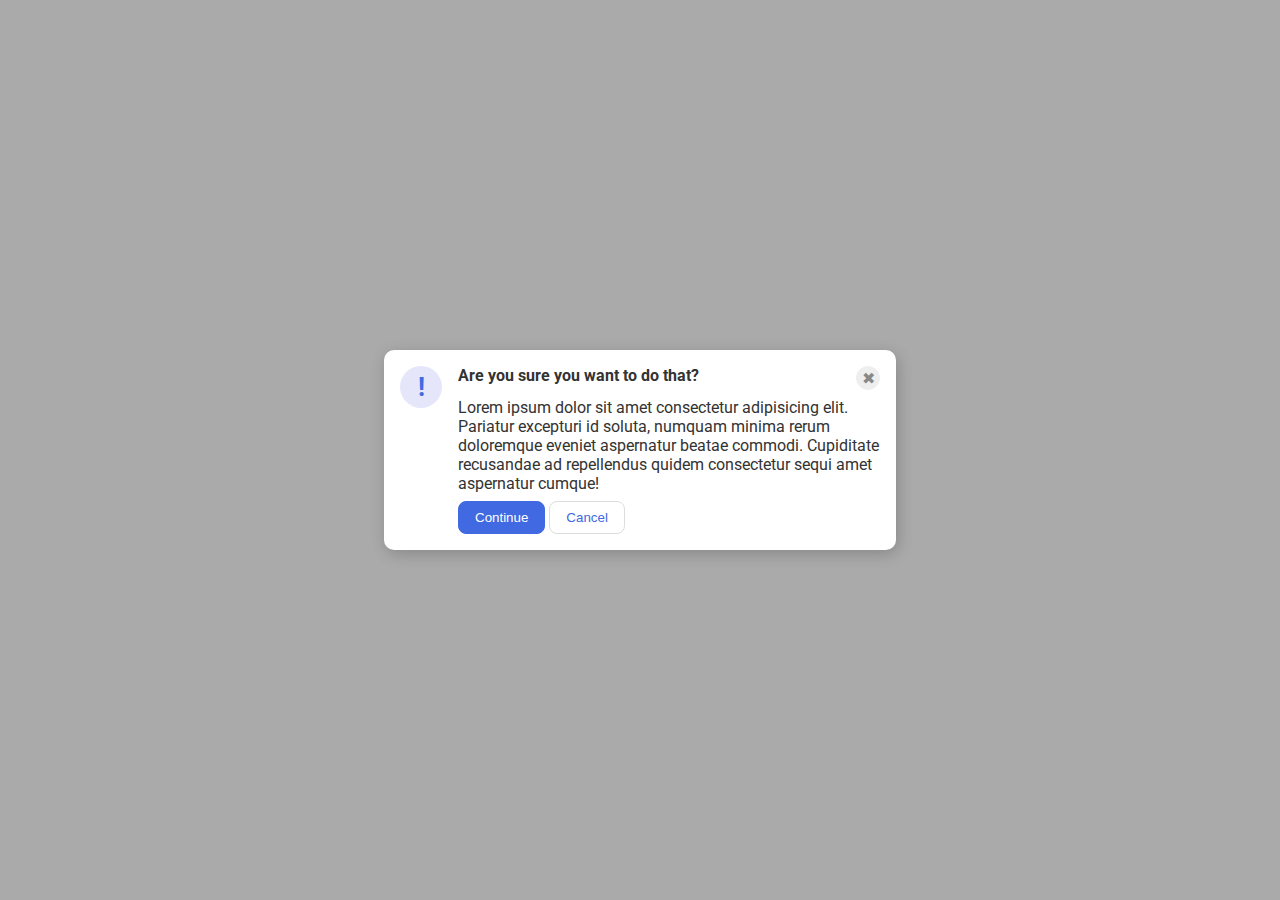
==== flex/05-flex-modal/index.html @ 494543cf "Solution" ====
<!DOCTYPE html>
<html lang="en">
  <head>
    <meta charset="UTF-8">
    <meta http-equiv="X-UA-Compatible" content="IE=edge">
    <meta name="viewport" content="width=device-width, initial-scale=1.0">
    <link rel="stylesheet" href="style.css">
    <title>Modal</title>
  </head>
  <body>
    <div class="modal">
      <div class="icon">!</div>
      <div class="content">
        <div class="header">
          <p class="message">Are you sure you want to do that?</p>
          <button class="close-button">✖</button>
        </div>
        <div class="text">Lorem ipsum dolor sit amet consectetur adipisicing elit. Pariatur excepturi id soluta, numquam minima rerum doloremque eveniet aspernatur beatae commodi. Cupiditate recusandae ad repellendus quidem consectetur sequi amet aspernatur cumque!</div>
        <div class="btns">
          <button class="continue">Continue</button>
          <button class="cancel">Cancel</button>
        </div>
      </div>
    </div>
  </body>
</html>
---- flex/05-flex-modal/style.css ----
@import url("https://fonts.googleapis.com/css2?family=Roboto:wght@400;700&display=swap");

* {
  padding: 0;
  margin: 0;
}

html,
body {
  height: 100%;
}

body {
  font-family: Roboto, sans-serif;
  margin: 0;
  background: #aaa;
  color: #333;
  /* I'll give you this one for free lol */
  display: flex;
  align-items: center;
  justify-content: center;
}

.modal {
  background: white;
  width: 480px;
  border-radius: 10px;
  box-shadow: 2px 4px 16px rgba(0, 0, 0, 0.2);
}

.icon {
  color: royalblue;
  font-size: 26px;
  font-weight: 700;
  background: lavender;
  width: 42px;
  height: 42px;
  border-radius: 50%;
  display: flex;
  align-items: center;
  justify-content: center;
}

.close-button {
  background: #eee;
  border-radius: 50%;
  color: #888;
  font-weight: 400;
  font-size: 16px;
  height: 24px;
  width: 24px;
  display: flex;
  align-items: center;
  justify-content: center;
  border: 1px solid #eee;
  padding: 0;
}

button {
  cursor: pointer;
  padding: 8px 16px;
  border-radius: 8px;
}

button.continue {
  background: royalblue;
  border: 1px solid royalblue;
  color: white;
}

button.cancel {
  background: white;
  border: 1px solid #ddd;
  color: royalblue;
}

/* solution */

.modal {
  padding: 16px;
}

.icon {
  float: left;
  margin-right: 16px;
}

.content {
  overflow: hidden;
  display: flex;
  flex-direction: column;
  gap: 8px;
}

.header {
  display: flex;
  justify-content: space-between;
}

.message {
  font-weight: bold;
}
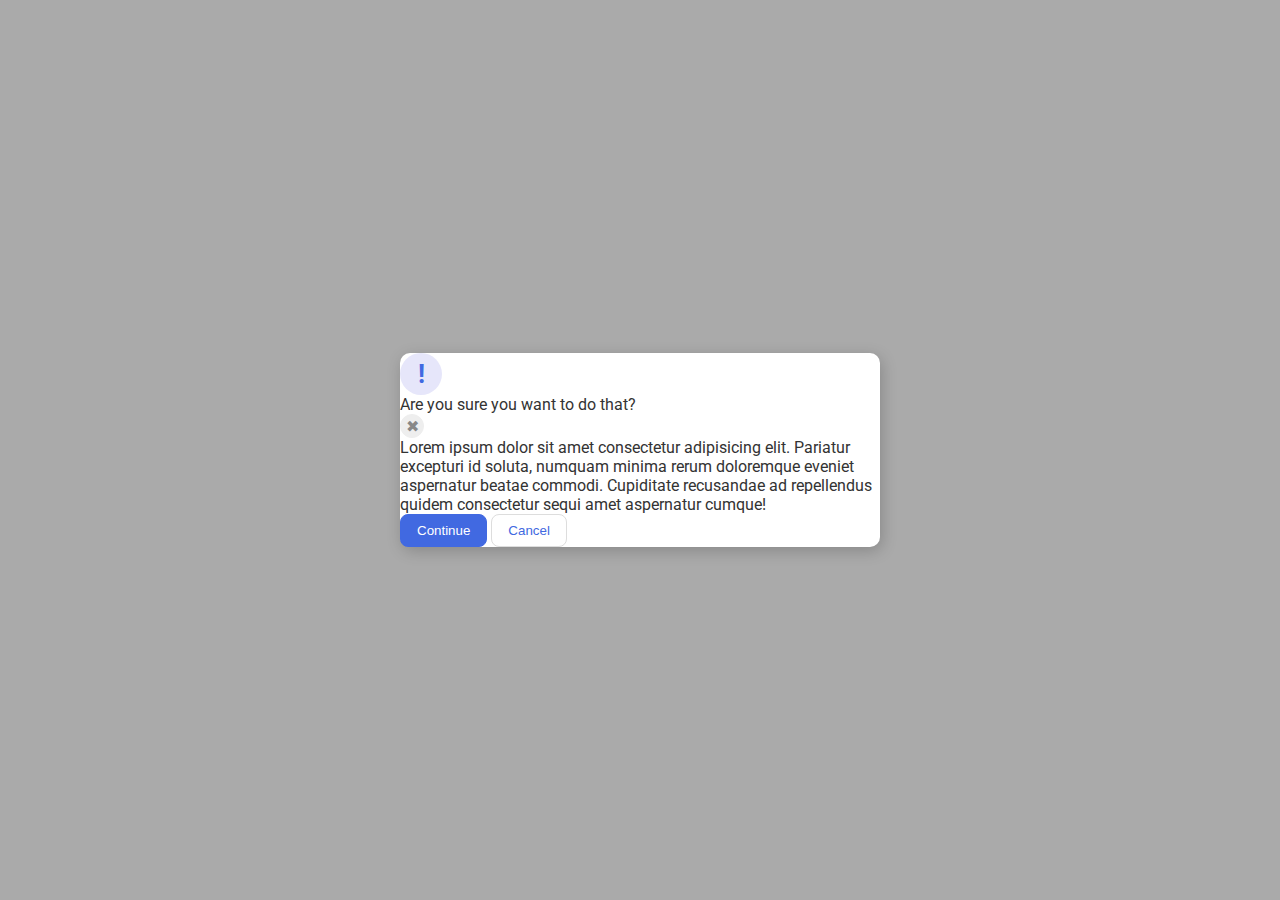
==== commit f14f61df: "Revert "Solution"" ====
--- a/flex/05-flex-modal/index.html
+++ b/flex/05-flex-modal/index.html
@@ -10,17 +10,11 @@
   <body>
     <div class="modal">
       <div class="icon">!</div>
-      <div class="content">
-        <div class="header">
-          <p class="message">Are you sure you want to do that?</p>
-          <button class="close-button">✖</button>
-        </div>
-        <div class="text">Lorem ipsum dolor sit amet consectetur adipisicing elit. Pariatur excepturi id soluta, numquam minima rerum doloremque eveniet aspernatur beatae commodi. Cupiditate recusandae ad repellendus quidem consectetur sequi amet aspernatur cumque!</div>
-        <div class="btns">
-          <button class="continue">Continue</button>
-          <button class="cancel">Cancel</button>
-        </div>
-      </div>
+      <div class="header">Are you sure you want to do that?</div>
+      <button class="close-button">✖</button>
+      <div class="text">Lorem ipsum dolor sit amet consectetur adipisicing elit. Pariatur excepturi id soluta, numquam minima rerum doloremque eveniet aspernatur beatae commodi. Cupiditate recusandae ad repellendus quidem consectetur sequi amet aspernatur cumque!</div>
+      <button class="continue">Continue</button>
+      <button class="cancel">Cancel</button>
     </div>
   </body>
 </html>--- a/flex/05-flex-modal/style.css
+++ b/flex/05-flex-modal/style.css
@@ -1,12 +1,6 @@
-@import url("https://fonts.googleapis.com/css2?family=Roboto:wght@400;700&display=swap");
+@import url('https://fonts.googleapis.com/css2?family=Roboto:wght@400;700&display=swap');
 
-* {
-  padding: 0;
-  margin: 0;
-}
-
-html,
-body {
+html, body {
   height: 100%;
 }
 
@@ -25,7 +19,7 @@
   background: white;
   width: 480px;
   border-radius: 10px;
-  box-shadow: 2px 4px 16px rgba(0, 0, 0, 0.2);
+  box-shadow: 2px 4px 16px rgba(0,0,0,.2);
 }
 
 .icon {
@@ -72,31 +66,4 @@
   background: white;
   border: 1px solid #ddd;
   color: royalblue;
-}
-
-/* solution */
-
-.modal {
-  padding: 16px;
-}
-
-.icon {
-  float: left;
-  margin-right: 16px;
-}
-
-.content {
-  overflow: hidden;
-  display: flex;
-  flex-direction: column;
-  gap: 8px;
-}
-
-.header {
-  display: flex;
-  justify-content: space-between;
-}
-
-.message {
-  font-weight: bold;
-}
+}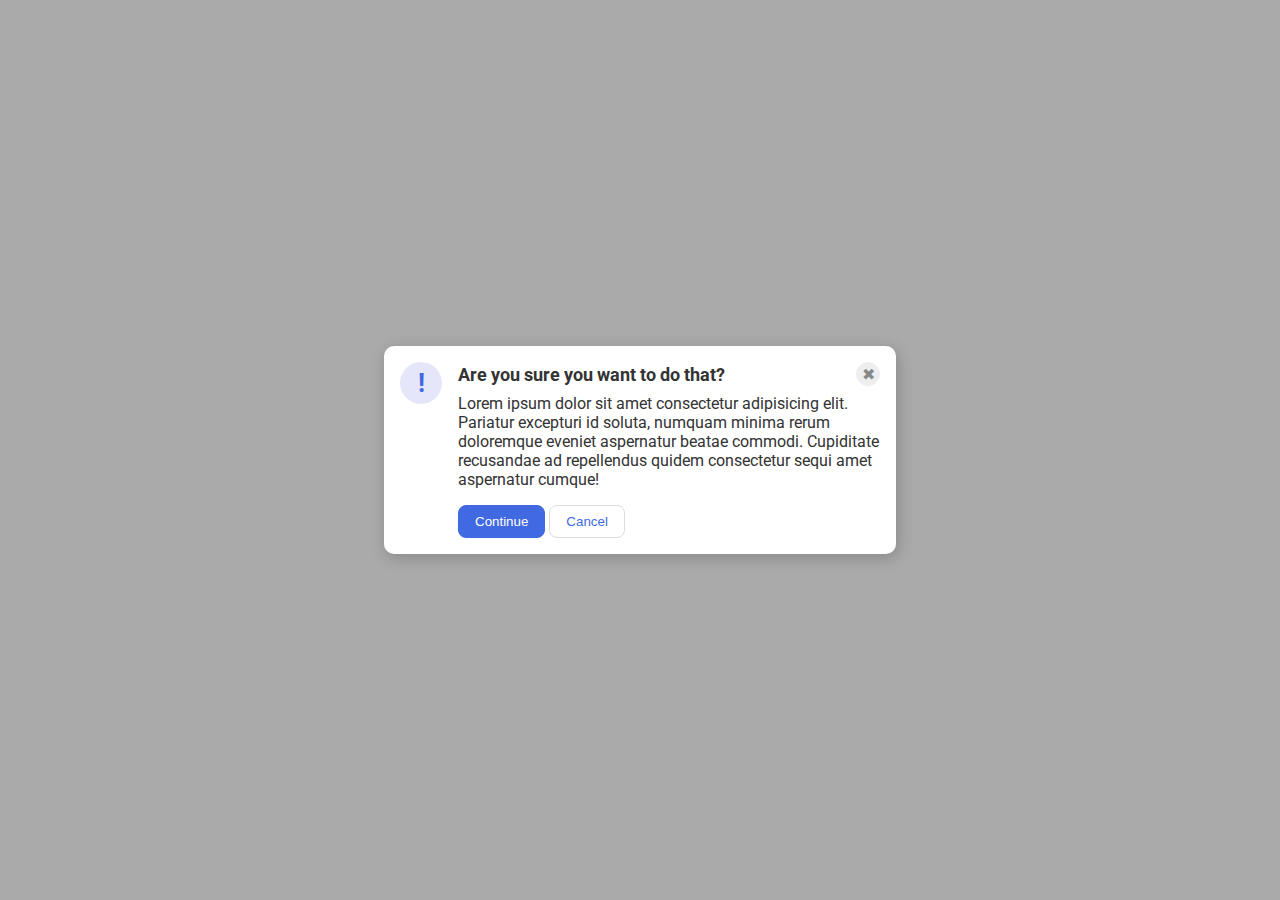
==== commit e8f69c3f: "Solution" ====
--- a/flex/05-flex-modal/index.html
+++ b/flex/05-flex-modal/index.html
@@ -10,11 +10,14 @@
   <body>
     <div class="modal">
       <div class="icon">!</div>
-      <div class="header">Are you sure you want to do that?</div>
-      <button class="close-button">✖</button>
-      <div class="text">Lorem ipsum dolor sit amet consectetur adipisicing elit. Pariatur excepturi id soluta, numquam minima rerum doloremque eveniet aspernatur beatae commodi. Cupiditate recusandae ad repellendus quidem consectetur sequi amet aspernatur cumque!</div>
-      <button class="continue">Continue</button>
-      <button class="cancel">Cancel</button>
+      <div class="contatiner">
+        <div class="header">Are you sure you want to do that?
+        <button class="close-button">✖</button>
+        </div>
+        <div class="text">Lorem ipsum dolor sit amet consectetur adipisicing elit. Pariatur excepturi id soluta, numquam minima rerum doloremque eveniet aspernatur beatae commodi. Cupiditate recusandae ad repellendus quidem consectetur sequi amet aspernatur cumque!</div>
+        <button class="continue">Continue</button>
+        <button class="cancel">Cancel</button>
+      </div>
     </div>
   </body>
 </html>--- a/flex/05-flex-modal/style.css
+++ b/flex/05-flex-modal/style.css
@@ -1,6 +1,7 @@
-@import url('https://fonts.googleapis.com/css2?family=Roboto:wght@400;700&display=swap');
+@import url("https://fonts.googleapis.com/css2?family=Roboto:wght@400;700&display=swap");
 
-html, body {
+html,
+body {
   height: 100%;
 }
 
@@ -19,7 +20,7 @@
   background: white;
   width: 480px;
   border-radius: 10px;
-  box-shadow: 2px 4px 16px rgba(0,0,0,.2);
+  box-shadow: 2px 4px 16px rgba(0, 0, 0, 0.2);
 }
 
 .icon {
@@ -66,4 +67,29 @@
   background: white;
   border: 1px solid #ddd;
   color: royalblue;
-}+}
+
+/* solution */
+
+.modal {
+  display: flex;
+  gap: 16px;
+  padding: 16px;
+}
+
+.icon {
+  flex-shrink: 0;
+}
+
+.header {
+  display: flex;
+  align-items: center;
+  justify-content: space-between;
+  font-size: 18px;
+  font-weight: 700;
+  margin-bottom: 8px;
+}
+
+.text {
+  margin-bottom: 16px;
+}
